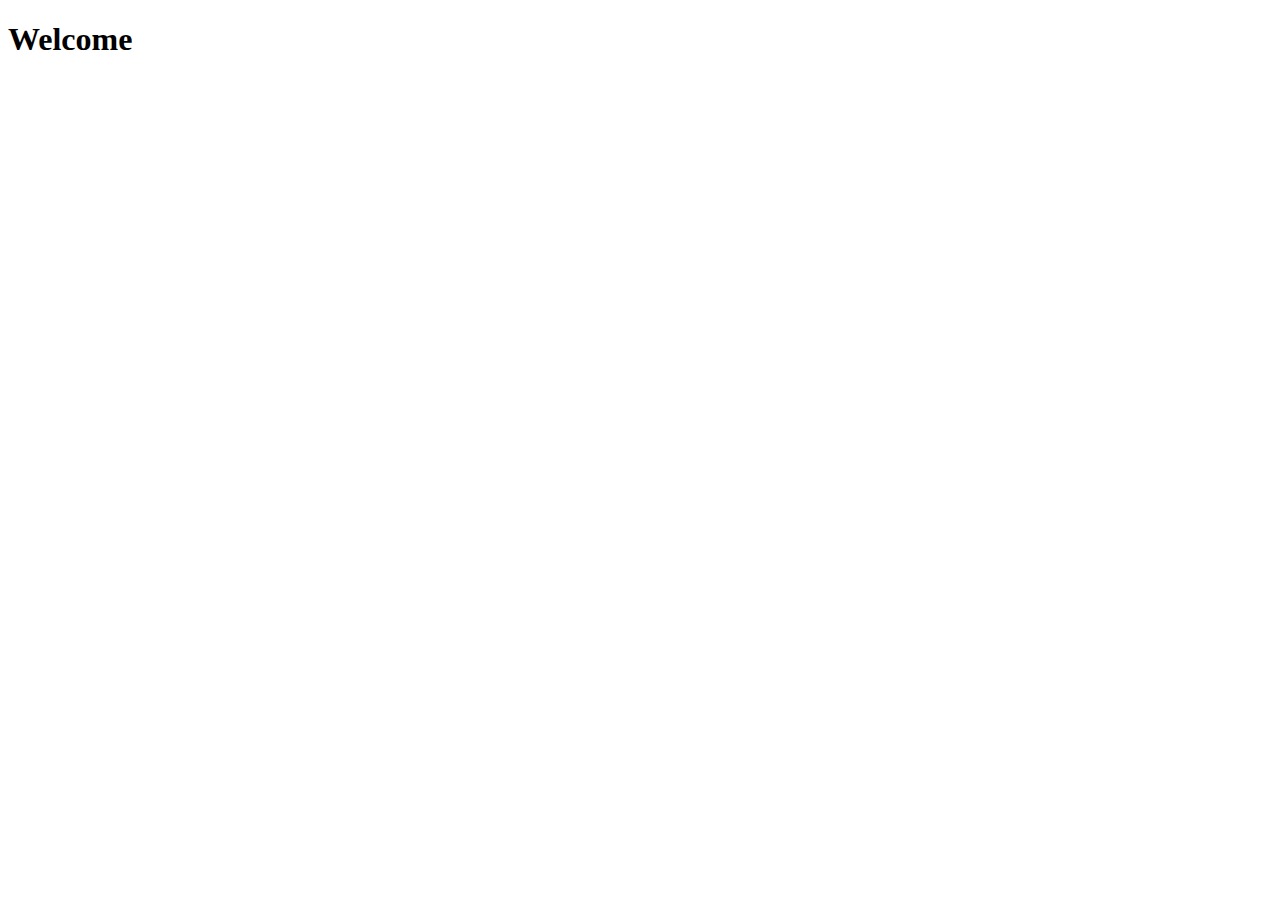
==== roboCop/html/index.html @ 1fc0aabb "added python server" ====
<!DOCTYPE html>
<html lang="en">
    <head>
        <meta charset="utf-8">
        <meta http-equiv="X-UA-Compatible" content="IE=edge">
        <meta name="viewport" content="width=device-width, initial-scale=1">
        <meta name="description" content="">
        <meta name="author" content="">
        <title>Robo Cop</title>
        <link href="css/main.css" rel="stylesheet">
    </head>
    <body>
        <div class="container">
            <h1>Welcome</h1>
        </div>
    </body>
</html>
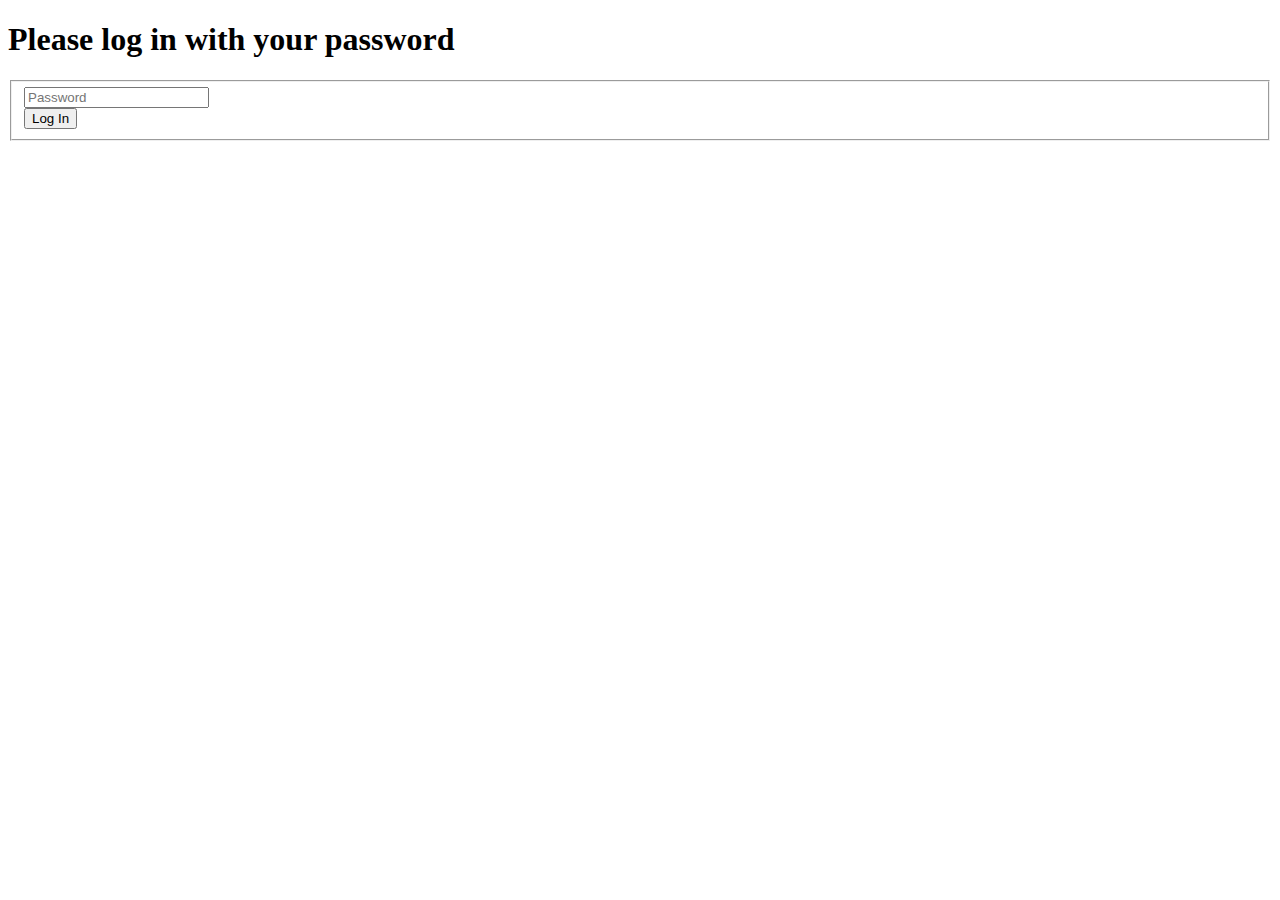
==== commit f2ed0285: "added default resources file" ====
--- a/roboCop/html/index.html
+++ b/roboCop/html/index.html
@@ -1,17 +1,32 @@
 <!DOCTYPE html>
 <html lang="en">
-    <head>
-        <meta charset="utf-8">
-        <meta http-equiv="X-UA-Compatible" content="IE=edge">
-        <meta name="viewport" content="width=device-width, initial-scale=1">
-        <meta name="description" content="">
-        <meta name="author" content="">
-        <title>Robo Cop</title>
-        <link href="css/main.css" rel="stylesheet">
-    </head>
-    <body>
-        <div class="container">
-            <h1>Welcome</h1>
+<head>
+    <meta charset="utf-8">
+    <meta http-equiv="X-UA-Compatible" content="IE=edge">
+    <meta name="viewport" content="width=device-width, initial-scale=1">
+    <meta name="description" content="">
+    <meta name="author" content="">
+    <title>Robo Cop</title>
+    <link href="../css/main.css" rel="stylesheet">
+</head>
+  <body id="login">
+    <div class="container">
+        <div>
+          <div>
+              <h1>Please log in with your password</h1>
+          </div>
+            <div>
+                <form name="login" accept-charset="UTF-8" role="form">
+                    <fieldset>
+                        <div>
+                            <input placeholder="Password" name="password" type="password" autocomplete="off" value="">
+                        </div>
+                            <input type="button" value="Log In" onClick="theLogin(this.form)">
+                    </fieldset>
+                </form>
+            </div>
         </div>
-    </body>
+    </div>
+    <script src="../js/login.js"></script>
+  </body>
 </html>
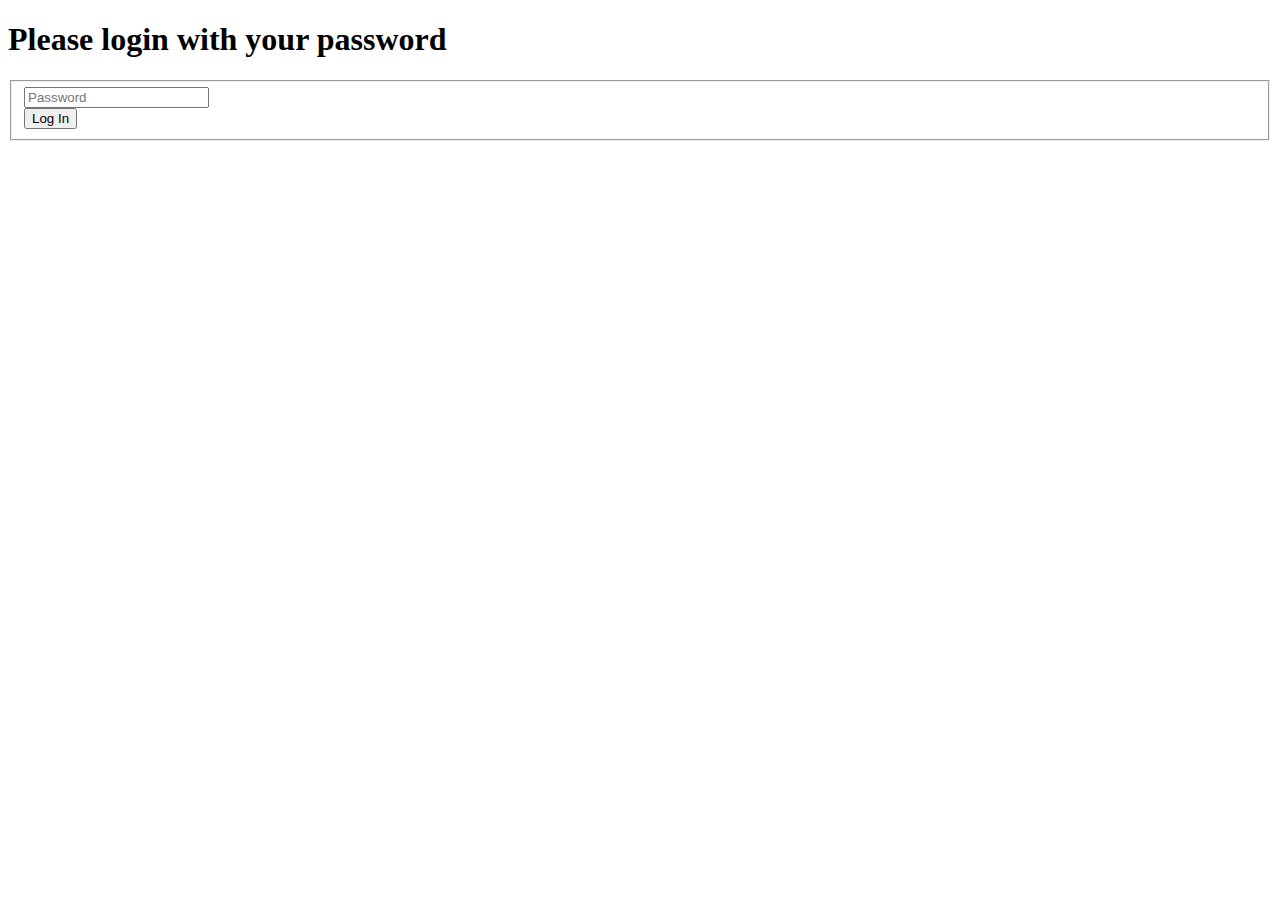
==== commit 1d06245f: "typo" ====
--- a/roboCop/html/index.html
+++ b/roboCop/html/index.html
@@ -13,7 +13,7 @@
     <div class="container">
         <div>
           <div>
-              <h1>Please log in with your password</h1>
+              <h1>Please login with your password</h1>
           </div>
             <div>
                 <form name="login" accept-charset="UTF-8" role="form">
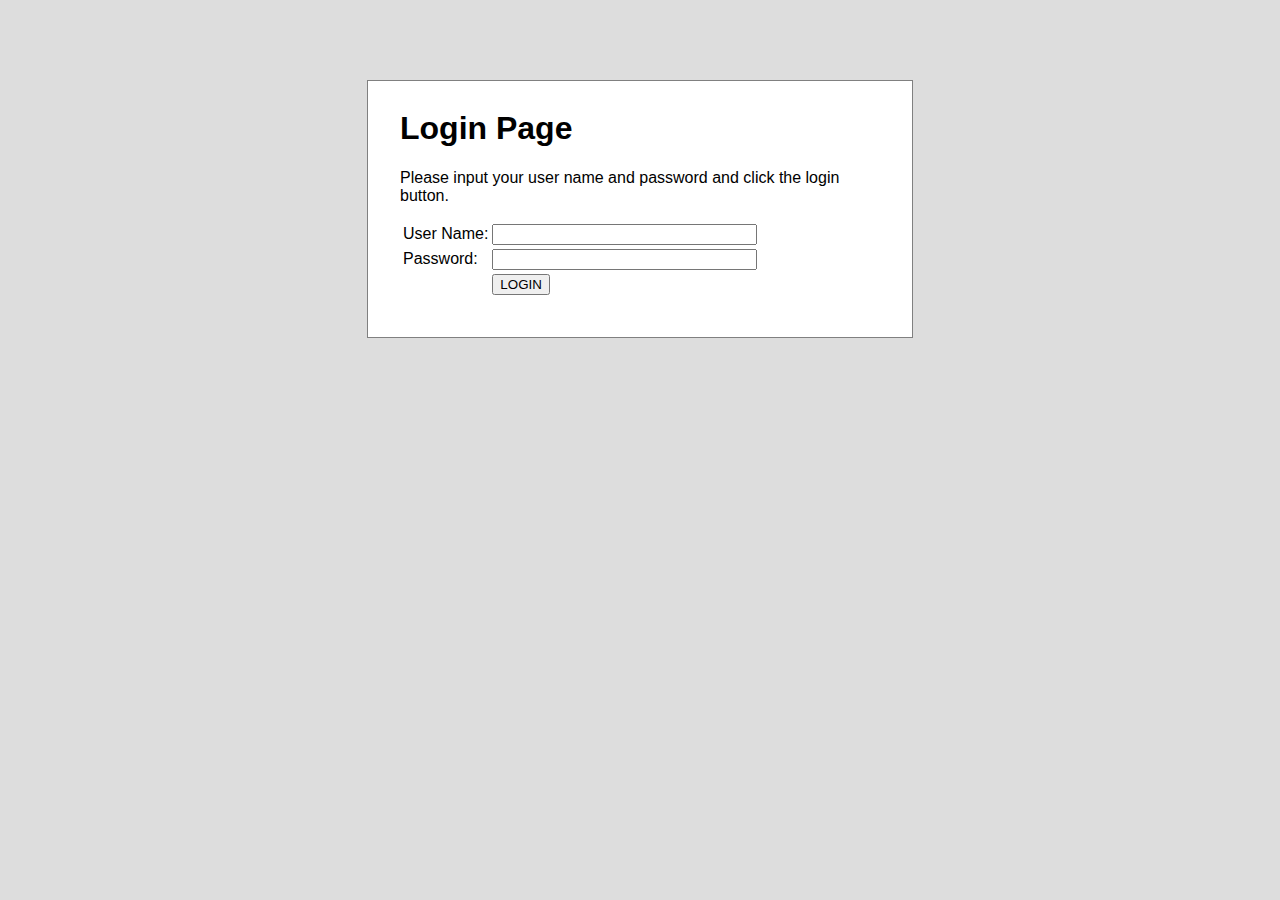
==== commit 86320471: "updated files" ====
--- a/roboCop/html/index.html
+++ b/roboCop/html/index.html
@@ -1,32 +1,38 @@
 <!DOCTYPE html>
-<html lang="en">
+<html>
 <head>
-    <meta charset="utf-8">
-    <meta http-equiv="X-UA-Compatible" content="IE=edge">
-    <meta name="viewport" content="width=device-width, initial-scale=1">
-    <meta name="description" content="">
-    <meta name="author" content="">
-    <title>Robo Cop</title>
-    <link href="../css/main.css" rel="stylesheet">
+  <title>Login Page</title>
+  <link href="demo.css" media="all" rel="stylesheet" type="text/css">
+  <script type="text/javascript">
+    function login(username, password) {
+        if (username == "demo" && password == "mode") {
+            window.location = "welcome.html";
+        } else {
+            window.location = "error.html";
+        }
+    }
+  </script>
 </head>
-  <body id="login">
-    <div class="container">
-        <div>
-          <div>
-              <h1>Please login with your password</h1>
-          </div>
-            <div>
-                <form name="login" accept-charset="UTF-8" role="form">
-                    <fieldset>
-                        <div>
-                            <input placeholder="Password" name="password" type="password" autocomplete="off" value="">
-                        </div>
-                            <input type="button" value="Log In" onClick="theLogin(this.form)">
-                    </fieldset>
-                </form>
-            </div>
-        </div>
-    </div>
-    <script src="../js/login.js"></script>
-  </body>
+<body>
+  <div id="container">
+    <h1>Login Page</h1>
+      <p>Please input your user name and password and click the login button.</p>
+      <form name="login_form" onsubmit="login(this.username_field.value, this.password_field.value); return false;">
+        <table>
+          <tr>
+            <td><label for="username_field">User Name:</label></td>
+            <td><input id="username_field" size="30" type="text"></td>
+          </tr>
+          <tr>
+            <td><label for="password_field">Password:</label></td>
+            <td><input id="password_field" size="30" type="password"></td>
+          </tr>
+          <tr>
+            <td>&nbsp;</td>
+            <td><input id="login_button" type="submit" value="LOGIN"></td>
+          </tr>
+        </table>
+      </form>
+  </div>
+</body>
 </html>
--- a/roboCop/html/demo.css
+++ b/roboCop/html/demo.css
@@ -0,0 +1,13 @@
+body {
+    font-family: sans-serif;
+    color: black;
+    background: #DDDDDD;
+}
+#container {
+    width: 30em;
+    height: 15em;
+    margin: 5em auto;
+    background: white;
+    border: 1px solid gray;
+    padding: 0.5em 2em;
+}
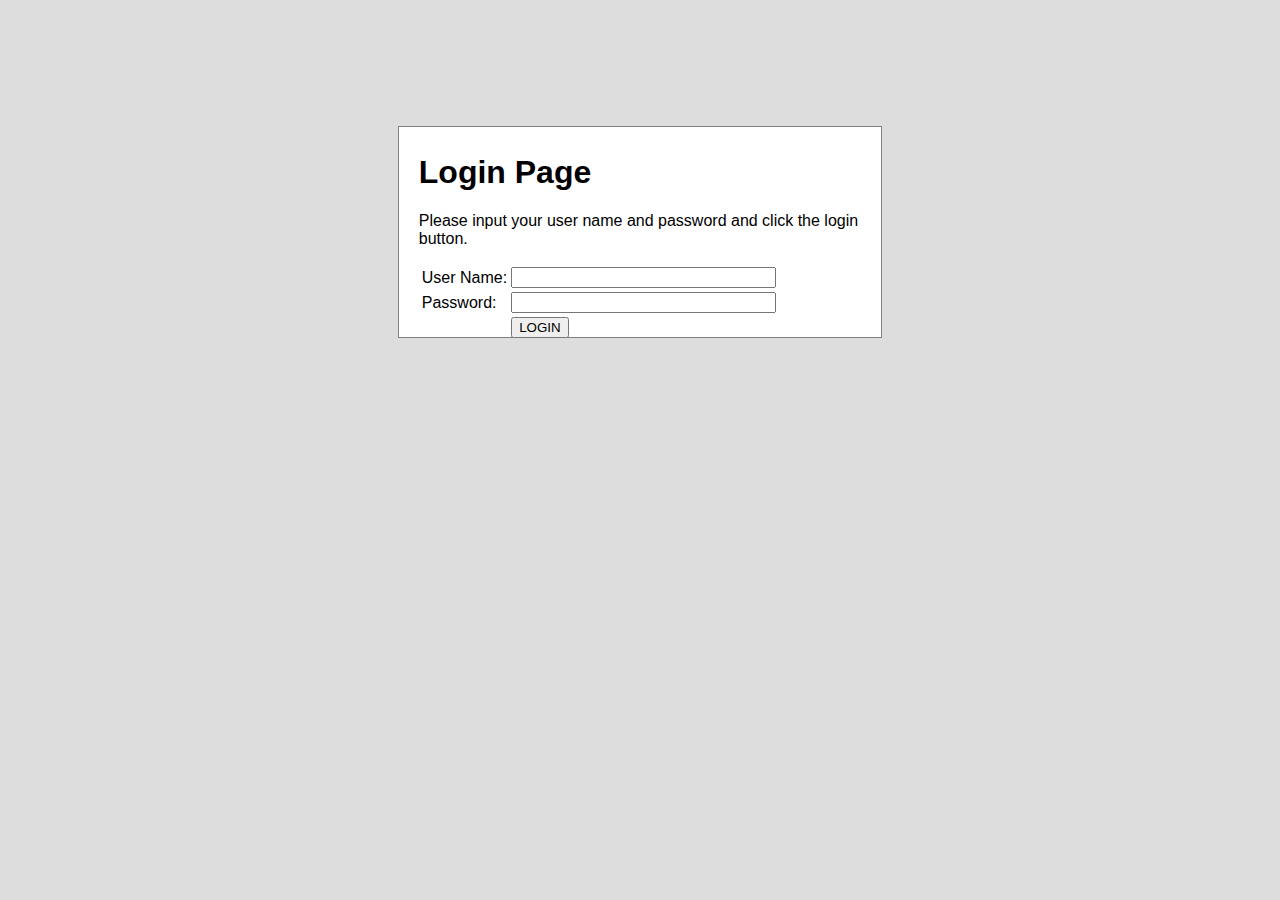
==== commit eeade892: "added new form" ====
--- a/roboCop/html/index.html
+++ b/roboCop/html/index.html
@@ -2,16 +2,16 @@
 <html>
 <head>
   <title>Login Page</title>
-  <link href="demo.css" media="all" rel="stylesheet" type="text/css">
-  <script type="text/javascript">
-    function login(username, password) {
-        if (username == "demo" && password == "mode") {
-            window.location = "welcome.html";
-        } else {
-            window.location = "error.html";
-        }
-    }
-  </script>
+  <link href="robo.css" media="all" rel="stylesheet" type="text/css">
+    <script type="text/javascript">
+      function login(username, password) {
+          if (username == "robo" && password == "mode") {
+              window.location = "form.html";
+          } else {
+              window.location = "error.html";
+          }
+      }
+    </script>
 </head>
 <body>
   <div id="container">
--- a/roboCop/html/robo.css
+++ b/roboCop/html/robo.css
@@ -0,0 +1,13 @@
+body {
+    font-family: sans-serif;
+    color: black;
+    background: #DDDDDD;
+}
+#container {
+    width: 35%;
+    height: 200px;
+    margin: 10% auto;
+    background: white;
+    border: 1px solid gray;
+    padding: 5px 20px;
+}
